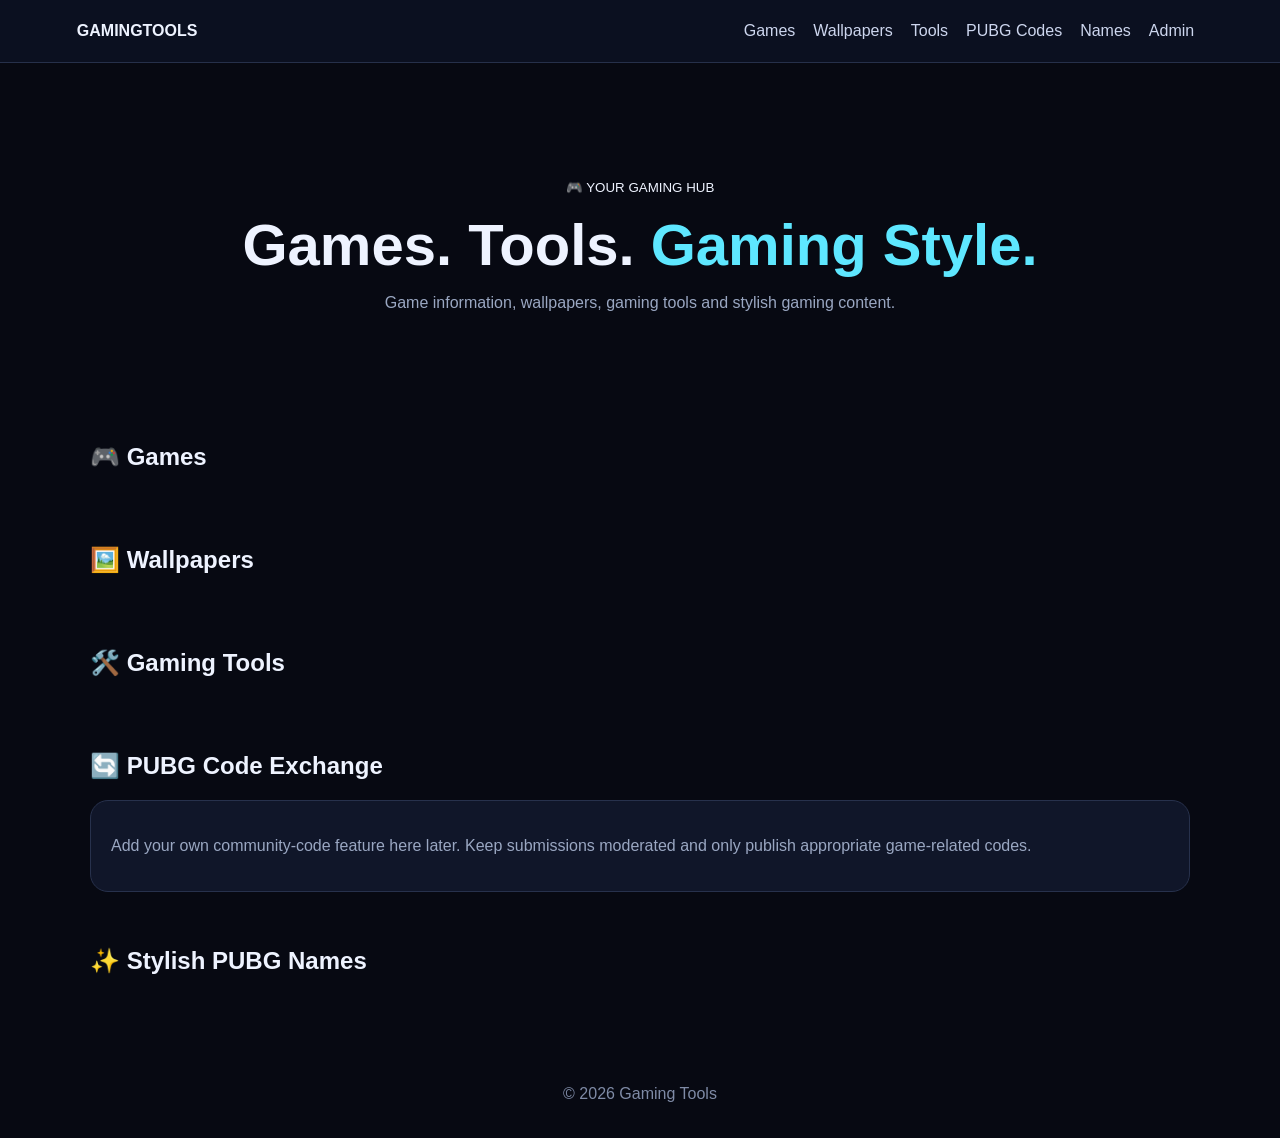
==== index (1).html @ 22ba49ce "Add files via upload" ====
<!doctype html><html lang="en"><head><meta charset="utf-8"><meta name="viewport" content="width=device-width,initial-scale=1">
<title>Gaming Tools</title><script src="https://identity.netlify.com/v1/netlify-identity-widget.js"></script>
<style>
body{margin:0;background:#070912;color:#eef3ff;font-family:Arial,sans-serif}header{padding:22px 6%;border-bottom:1px solid #26304a;background:#0b1020}nav{float:right}nav a{color:#cdd6ee;margin:0 9px;text-decoration:none}.wrap{max-width:1100px;margin:auto;padding:55px 6%}.hero{text-align:center;padding:60px 0}.hero h1{font-size:58px;margin:15px 0}.hero span{color:#5ee7ff}.muted{color:#9aa7c2}.grid{display:grid;grid-template-columns:repeat(3,1fr);gap:18px}.card{background:#101629;border:1px solid #27314c;border-radius:18px;padding:20px}.card img{width:100%;height:190px;object-fit:cover;border-radius:12px}.btn{display:inline-block;background:#7957ff;color:white;padding:10px 14px;border-radius:10px;text-decoration:none}.section{margin-top:55px}.pill{display:inline-block;padding:8px 12px;border-radius:99px;background:#171f38;color:#9ff6ff;margin:5px}@media(max-width:800px){.grid{grid-template-columns:1fr}.hero h1{font-size:40px}nav{float:none;margin-top:15px}}
</style></head><body>
<header><b>GAMING<span>TOOLS</span></b><nav><a href="#games">Games</a><a href="#wallpapers">Wallpapers</a><a href="#tools">Tools</a><a href="#codes">PUBG Codes</a><a href="#names">Names</a><a href="/admin/">Admin</a></nav></header>
<div class="wrap"><section class="hero"><small>🎮 YOUR GAMING HUB</small><h1>Games. Tools. <span>Gaming Style.</span></h1><p class="muted">Game information, wallpapers, gaming tools and stylish gaming content.</p></section>
<section id="games" class="section"><h2>🎮 Games</h2><div class="grid" id="gamesGrid"></div></section>
<section id="wallpapers" class="section"><h2>🖼️ Wallpapers</h2><div class="grid" id="wallGrid"></div></section>
<section id="tools" class="section"><h2>🛠️ Gaming Tools</h2><div class="grid" id="toolsGrid"></div></section>
<section id="codes" class="section"><h2>🔄 PUBG Code Exchange</h2><div class="card"><p class="muted">Add your own community-code feature here later. Keep submissions moderated and only publish appropriate game-related codes.</p></div></section>
<section id="names" class="section"><h2>✨ Stylish PUBG Names</h2><div id="namesList"></div></section></div>
<footer style="text-align:center;padding:35px;color:#7f8ba6">© 2026 Gaming Tools</footer>
<script>
const esc=s=>String(s||'').replace(/[&<>"']/g,m=>({'&':'&amp;','<':'&lt;','>':'&gt;','"':'&quot;',"'":'&#039;'}[m]));
async function load(){try{const d=await fetch('/content/site.json?v='+Date.now()).then(r=>r.json());
document.querySelector('#gamesGrid').innerHTML=d.games.map(x=>`<div class="card">${x.image?`<img src="${esc(x.image)}">`:''}<h3>${esc(x.title)}</h3><p class="muted">${esc(x.description)}</p></div>`).join('');
document.querySelector('#wallGrid').innerHTML=d.wallpapers.map(x=>`<div class="card">${x.image?`<img src="${esc(x.image)}">`:''}<h3>${esc(x.title)}</h3>${x.download?`<a class="btn" href="${esc(x.download)}" download>Download</a>`:''}</div>`).join('');
document.querySelector('#toolsGrid').innerHTML=d.tools.map(x=>`<div class="card"><h3>${esc(x.title)}</h3><p class="muted">${esc(x.description)}</p></div>`).join('');
document.querySelector('#namesList').innerHTML=d.names.map(x=>`<span class="pill">${esc(x)}</span>`).join('');
}catch(e){console.error(e)}}
load();
if(window.netlifyIdentity){window.netlifyIdentity.on("init",user=>{if(!user)window.netlifyIdentity.on("login",()=>location.href="/admin/");});}
</script></body></html>
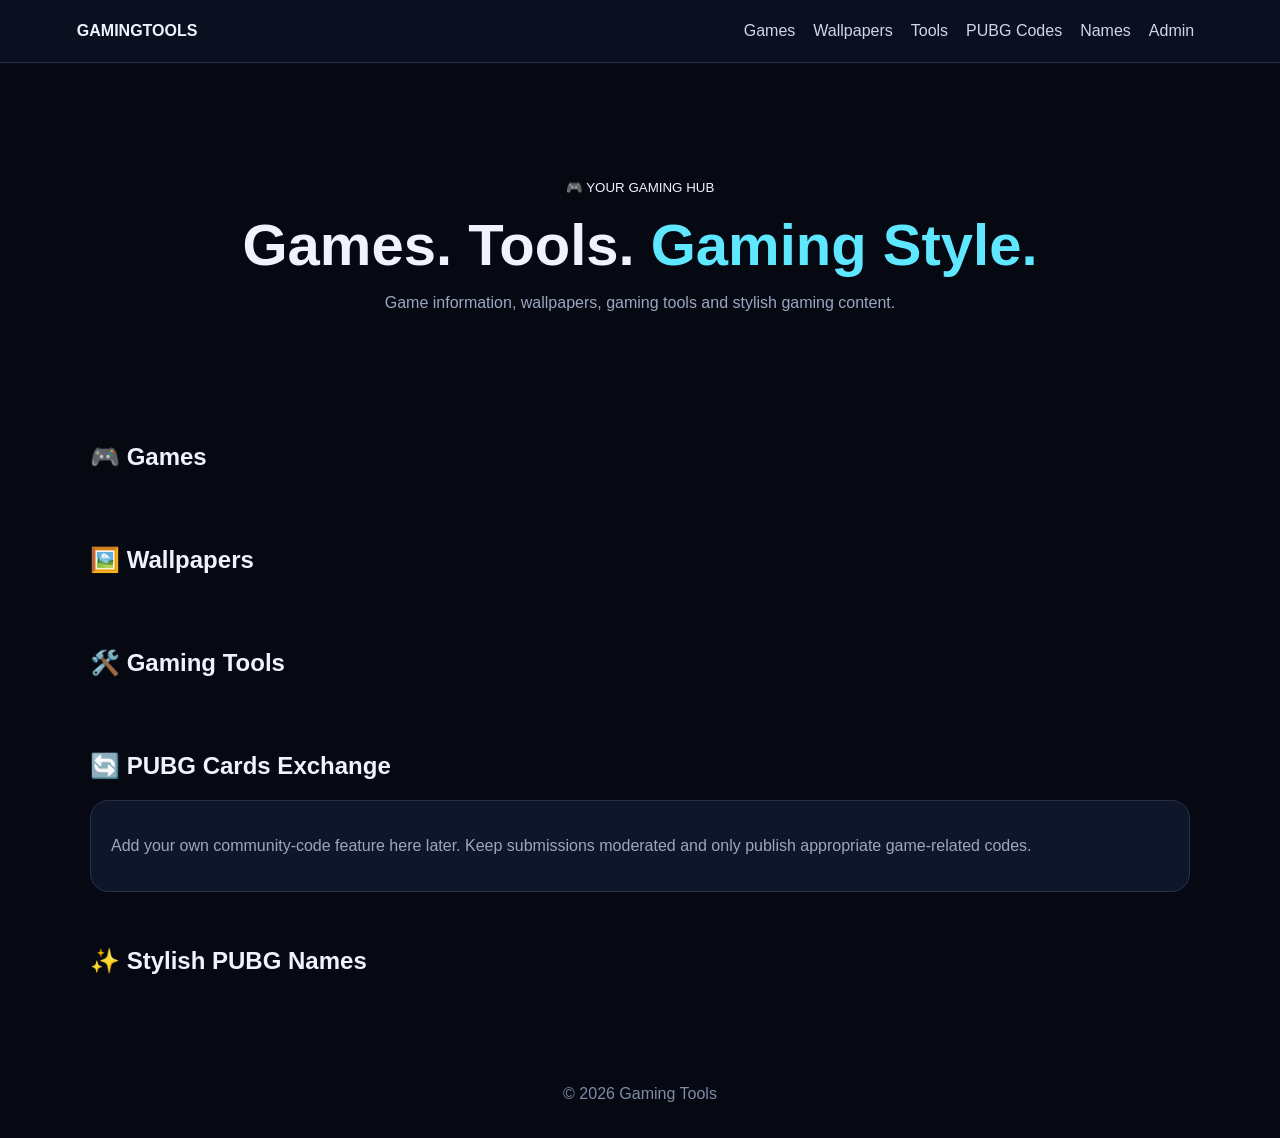
==== commit f8517d9f: "Update index (1).html" ====
--- a/index (1).html
+++ b/index (1).html
@@ -8,7 +8,7 @@
 <section id="games" class="section"><h2>🎮 Games</h2><div class="grid" id="gamesGrid"></div></section>
 <section id="wallpapers" class="section"><h2>🖼️ Wallpapers</h2><div class="grid" id="wallGrid"></div></section>
 <section id="tools" class="section"><h2>🛠️ Gaming Tools</h2><div class="grid" id="toolsGrid"></div></section>
-<section id="codes" class="section"><h2>🔄 PUBG Code Exchange</h2><div class="card"><p class="muted">Add your own community-code feature here later. Keep submissions moderated and only publish appropriate game-related codes.</p></div></section>
+<section id="codes" class="section"><h2>🔄 PUBG Cards Exchange</h2><div class="card"><p class="muted">Add your own community-code feature here later. Keep submissions moderated and only publish appropriate game-related codes.</p></div></section>
 <section id="names" class="section"><h2>✨ Stylish PUBG Names</h2><div id="namesList"></div></section></div>
 <footer style="text-align:center;padding:35px;color:#7f8ba6">© 2026 Gaming Tools</footer>
 <script>
@@ -21,4 +21,4 @@
 }catch(e){console.error(e)}}
 load();
 if(window.netlifyIdentity){window.netlifyIdentity.on("init",user=>{if(!user)window.netlifyIdentity.on("login",()=>location.href="/admin/");});}
-</script></body></html>+</script></body></html>
